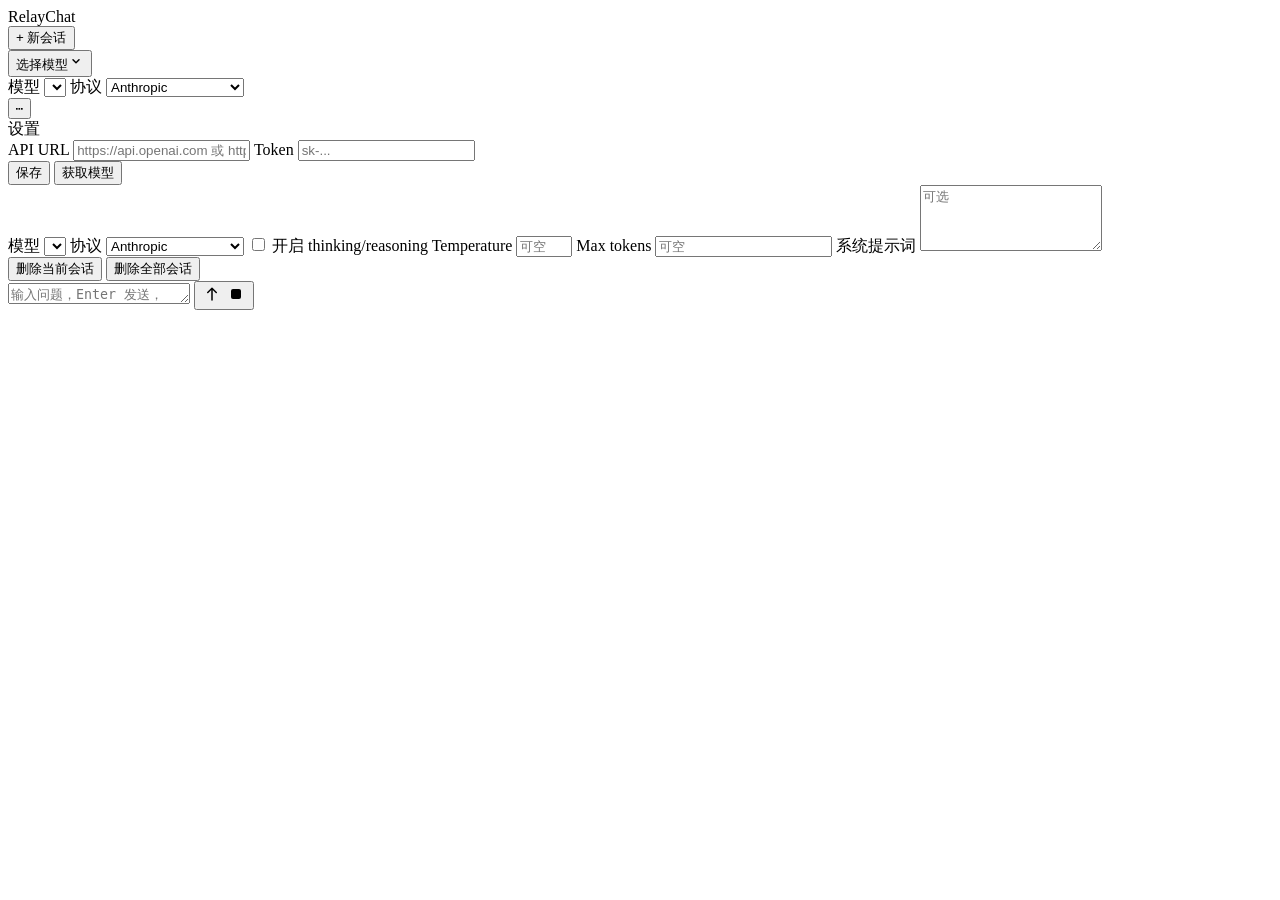
==== src/static/index.html @ cd9e59f9 "Initial RelayChat web app" ====
<!doctype html>
<html lang="zh-CN">
<head>
  <meta charset="utf-8" />
  <meta name="viewport" content="width=device-width,initial-scale=1" />
  <title>RelayChat</title>
  <link rel="stylesheet" href="/static/style.css" />
  <link rel="icon" href="/static/favicon.ico" sizes="any" />
</head>
<body>
  <aside class="sidebar">
    <div class="brand"><img src="/static/favicon.ico" alt="" class="brand-icon" />RelayChat</div>
    <button id="newChat">+ 新会话</button>
    <div id="sessions" class="sessions"></div>
  </aside>

  <main class="main">
    <header>
      <div class="model-area">
        <button id="modelSwitcher" class="model-switcher" type="button">
          <span id="modelLabel">选择模型</span><svg xmlns="http://www.w3.org/2000/svg" width="16" height="16" viewBox="0 0 16 16" aria-hidden="true" class="chevron"><path d="M4.47 6.22a.75.75 0 0 1 1.06 0L8 8.69l2.47-2.47a.75.75 0 1 1 1.06 1.06l-3 3a.75.75 0 0 1-1.06 0l-3-3a.75.75 0 0 1 0-1.06Z" fill="currentColor"></path></svg>
        </button>
        <div id="modelMenu" class="model-menu hidden">
          <label>模型
            <select id="model"></select>
          </label>
          <label>协议
            <select id="protocol">
              <option value="anthropic">Anthropic</option>
              <option value="openai_chat">OpenAI Chat</option>
              <option value="openai_responses">OpenAI Responses</option>
            </select>
          </label>
        </div>
      </div>
      <div class="header-actions">
        <button id="menuToggle" class="icon-btn" type="button" aria-label="更多">⋯</button>
        <div id="appMenu" class="app-menu hidden">
          <div class="menu-section settings-panel">
            <div class="menu-title">设置</div>
            <label>API URL
              <input id="baseUrl" placeholder="https://api.openai.com 或 https://api.anthropic.com" />
            </label>
            <label>Token
              <input id="token" type="password" placeholder="sk-..." />
            </label>
            <div class="row">
              <button id="saveSettings" type="button">保存</button>
              <button id="loadModels" type="button">获取模型</button>
            </div>
            <label>模型
              <select id="settingsModel"></select>
            </label>
            <label>协议
              <select id="settingsProtocol">
                <option value="anthropic">Anthropic</option>
                <option value="openai_chat">OpenAI Chat</option>
                <option value="openai_responses">OpenAI Responses</option>
              </select>
            </label>
            <label class="check"><input id="thinking" type="checkbox" /> 开启 thinking/reasoning</label>
            <label>Temperature
              <input id="temperature" type="number" min="0" max="2" step="0.1" placeholder="可空" />
            </label>
            <label>Max tokens
              <input id="maxTokens" type="number" min="1" placeholder="可空" />
            </label>
            <label>系统提示词
              <textarea id="systemPrompt" rows="4" placeholder="可选"></textarea>
            </label>
          </div>
          <div class="menu-section danger-zone">
            <button id="deleteChat" class="menu-danger" type="button">删除当前会话</button>
            <button id="deleteAllChats" class="menu-danger" type="button">删除全部会话</button>
          </div>
        </div>
      </div>
    </header>
    <section id="messages" class="messages"></section>
    <form id="composer" class="composer">
      <textarea id="input" rows="1" placeholder="输入问题，Enter 发送，Shift+Enter 换行"></textarea>
      <button id="send" type="submit" aria-label="发送">
        <svg class="send-icon" xmlns="http://www.w3.org/2000/svg" width="20" height="20" viewBox="0 0 20 20" aria-hidden="true"><path d="M10 3.5a.75.75 0 0 1 .53.22l4.25 4.25a.75.75 0 1 1-1.06 1.06l-2.97-2.97V16a.75.75 0 0 1-1.5 0V6.06L6.28 9.03a.75.75 0 0 1-1.06-1.06l4.25-4.25A.75.75 0 0 1 10 3.5Z" fill="currentColor"></path></svg>
        <svg class="stop-icon" xmlns="http://www.w3.org/2000/svg" width="20" height="20" viewBox="0 0 20 20" aria-hidden="true"><rect x="5" y="5" width="10" height="10" rx="2" fill="currentColor"></rect></svg>
      </button>
    </form>
  </main>
  <div id="toast" class="toast hidden"></div>
  <script src="/static/markdown.js"></script>
  <script src="/static/app.js"></script>
</body>
</html>
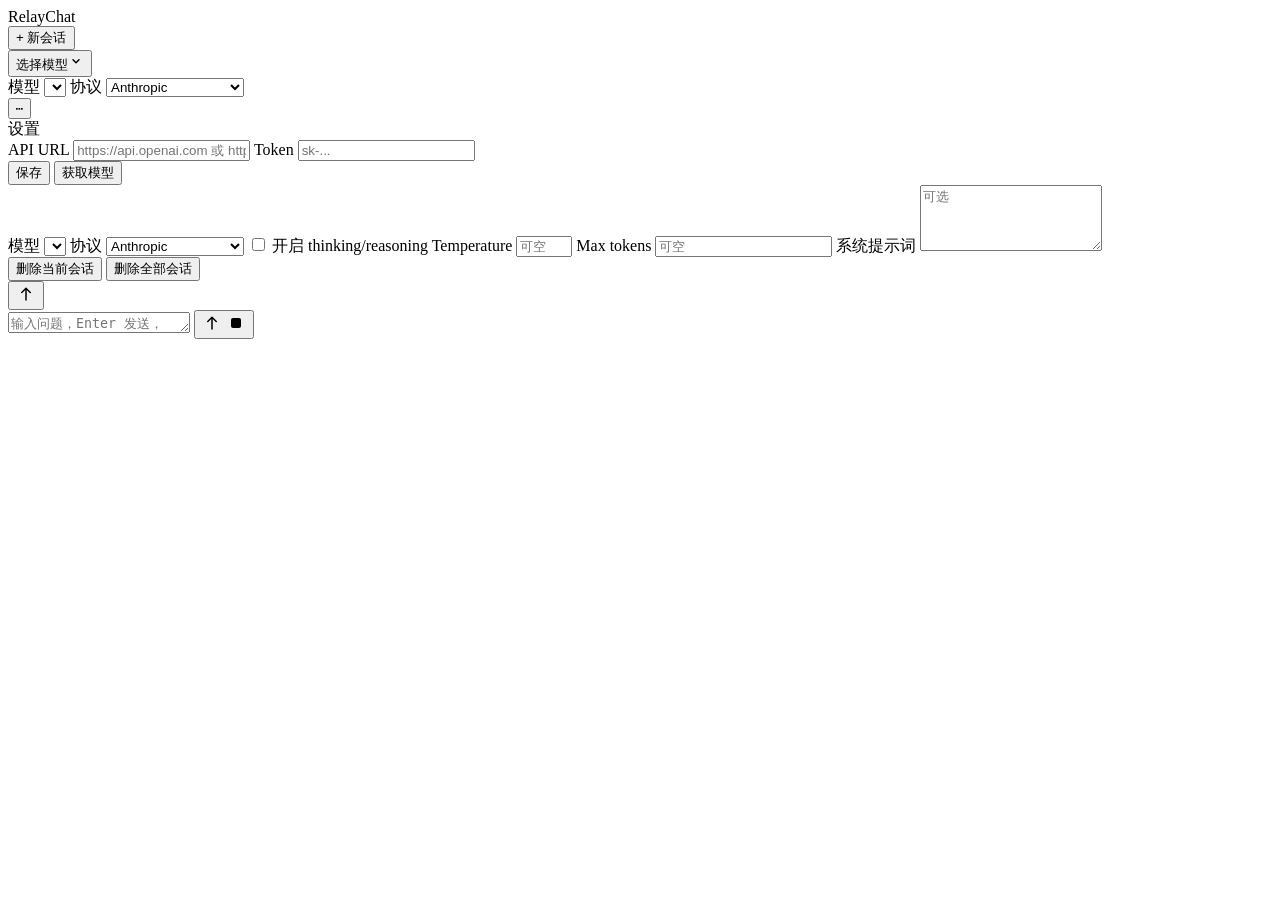
==== commit 5d0d97b1: "Improve chat scroll behavior" ====
--- a/src/static/index.html
+++ b/src/static/index.html
@@ -1,92 +1,201 @@
 <!doctype html>
 <html lang="zh-CN">
-<head>
-  <meta charset="utf-8" />
-  <meta name="viewport" content="width=device-width,initial-scale=1" />
-  <title>RelayChat</title>
-  <link rel="stylesheet" href="/static/style.css" />
-  <link rel="icon" href="/static/favicon.ico" sizes="any" />
-</head>
-<body>
-  <aside class="sidebar">
-    <div class="brand"><img src="/static/favicon.ico" alt="" class="brand-icon" />RelayChat</div>
-    <button id="newChat">+ 新会话</button>
-    <div id="sessions" class="sessions"></div>
-  </aside>
+  <head>
+    <meta charset="utf-8" />
+    <meta name="viewport" content="width=device-width,initial-scale=1" />
+    <title>RelayChat</title>
+    <link rel="stylesheet" href="/static/style.css" />
+    <link rel="icon" href="/static/favicon.ico" sizes="any" />
+  </head>
+  <body>
+    <aside class="sidebar">
+      <div class="brand">
+        <img src="/static/favicon.ico" alt="" class="brand-icon" />RelayChat
+      </div>
+      <button id="newChat">+ 新会话</button>
+      <div id="sessions" class="sessions"></div>
+    </aside>
 
-  <main class="main">
-    <header>
-      <div class="model-area">
-        <button id="modelSwitcher" class="model-switcher" type="button">
-          <span id="modelLabel">选择模型</span><svg xmlns="http://www.w3.org/2000/svg" width="16" height="16" viewBox="0 0 16 16" aria-hidden="true" class="chevron"><path d="M4.47 6.22a.75.75 0 0 1 1.06 0L8 8.69l2.47-2.47a.75.75 0 1 1 1.06 1.06l-3 3a.75.75 0 0 1-1.06 0l-3-3a.75.75 0 0 1 0-1.06Z" fill="currentColor"></path></svg>
-        </button>
-        <div id="modelMenu" class="model-menu hidden">
-          <label>模型
-            <select id="model"></select>
-          </label>
-          <label>协议
-            <select id="protocol">
-              <option value="anthropic">Anthropic</option>
-              <option value="openai_chat">OpenAI Chat</option>
-              <option value="openai_responses">OpenAI Responses</option>
-            </select>
-          </label>
-        </div>
-      </div>
-      <div class="header-actions">
-        <button id="menuToggle" class="icon-btn" type="button" aria-label="更多">⋯</button>
-        <div id="appMenu" class="app-menu hidden">
-          <div class="menu-section settings-panel">
-            <div class="menu-title">设置</div>
-            <label>API URL
-              <input id="baseUrl" placeholder="https://api.openai.com 或 https://api.anthropic.com" />
+    <main class="main">
+      <header>
+        <div class="model-area">
+          <button id="modelSwitcher" class="model-switcher" type="button">
+            <span id="modelLabel">选择模型</span
+            ><svg
+              xmlns="http://www.w3.org/2000/svg"
+              width="16"
+              height="16"
+              viewBox="0 0 16 16"
+              aria-hidden="true"
+              class="chevron"
+            >
+              <path
+                d="M4.47 6.22a.75.75 0 0 1 1.06 0L8 8.69l2.47-2.47a.75.75 0 1 1 1.06 1.06l-3 3a.75.75 0 0 1-1.06 0l-3-3a.75.75 0 0 1 0-1.06Z"
+                fill="currentColor"
+              ></path>
+            </svg>
+          </button>
+          <div id="modelMenu" class="model-menu hidden">
+            <label
+              >模型
+              <select id="model"></select>
             </label>
-            <label>Token
-              <input id="token" type="password" placeholder="sk-..." />
-            </label>
-            <div class="row">
-              <button id="saveSettings" type="button">保存</button>
-              <button id="loadModels" type="button">获取模型</button>
-            </div>
-            <label>模型
-              <select id="settingsModel"></select>
-            </label>
-            <label>协议
-              <select id="settingsProtocol">
+            <label
+              >协议
+              <select id="protocol">
                 <option value="anthropic">Anthropic</option>
                 <option value="openai_chat">OpenAI Chat</option>
                 <option value="openai_responses">OpenAI Responses</option>
               </select>
             </label>
-            <label class="check"><input id="thinking" type="checkbox" /> 开启 thinking/reasoning</label>
-            <label>Temperature
-              <input id="temperature" type="number" min="0" max="2" step="0.1" placeholder="可空" />
-            </label>
-            <label>Max tokens
-              <input id="maxTokens" type="number" min="1" placeholder="可空" />
-            </label>
-            <label>系统提示词
-              <textarea id="systemPrompt" rows="4" placeholder="可选"></textarea>
-            </label>
-          </div>
-          <div class="menu-section danger-zone">
-            <button id="deleteChat" class="menu-danger" type="button">删除当前会话</button>
-            <button id="deleteAllChats" class="menu-danger" type="button">删除全部会话</button>
           </div>
         </div>
-      </div>
-    </header>
-    <section id="messages" class="messages"></section>
-    <form id="composer" class="composer">
-      <textarea id="input" rows="1" placeholder="输入问题，Enter 发送，Shift+Enter 换行"></textarea>
-      <button id="send" type="submit" aria-label="发送">
-        <svg class="send-icon" xmlns="http://www.w3.org/2000/svg" width="20" height="20" viewBox="0 0 20 20" aria-hidden="true"><path d="M10 3.5a.75.75 0 0 1 .53.22l4.25 4.25a.75.75 0 1 1-1.06 1.06l-2.97-2.97V16a.75.75 0 0 1-1.5 0V6.06L6.28 9.03a.75.75 0 0 1-1.06-1.06l4.25-4.25A.75.75 0 0 1 10 3.5Z" fill="currentColor"></path></svg>
-        <svg class="stop-icon" xmlns="http://www.w3.org/2000/svg" width="20" height="20" viewBox="0 0 20 20" aria-hidden="true"><rect x="5" y="5" width="10" height="10" rx="2" fill="currentColor"></rect></svg>
+        <div class="header-actions">
+          <button
+            id="menuToggle"
+            class="icon-btn"
+            type="button"
+            aria-label="更多"
+          >
+            ⋯
+          </button>
+          <div id="appMenu" class="app-menu hidden">
+            <div class="menu-section settings-panel">
+              <div class="menu-title">设置</div>
+              <label
+                >API URL
+                <input
+                  id="baseUrl"
+                  placeholder="https://api.openai.com 或 https://api.anthropic.com"
+                />
+              </label>
+              <label
+                >Token
+                <input id="token" type="password" placeholder="sk-..." />
+              </label>
+              <div class="row">
+                <button id="saveSettings" type="button">保存</button>
+                <button id="loadModels" type="button">获取模型</button>
+              </div>
+              <label
+                >模型
+                <select id="settingsModel"></select>
+              </label>
+              <label
+                >协议
+                <select id="settingsProtocol">
+                  <option value="anthropic">Anthropic</option>
+                  <option value="openai_chat">OpenAI Chat</option>
+                  <option value="openai_responses">OpenAI Responses</option>
+                </select>
+              </label>
+              <label class="check"
+                ><input id="thinking" type="checkbox" /> 开启
+                thinking/reasoning</label
+              >
+              <label
+                >Temperature
+                <input
+                  id="temperature"
+                  type="number"
+                  min="0"
+                  max="2"
+                  step="0.1"
+                  placeholder="可空"
+                />
+              </label>
+              <label
+                >Max tokens
+                <input
+                  id="maxTokens"
+                  type="number"
+                  min="1"
+                  placeholder="可空"
+                />
+              </label>
+              <label
+                >系统提示词
+                <textarea
+                  id="systemPrompt"
+                  rows="4"
+                  placeholder="可选"
+                ></textarea>
+              </label>
+            </div>
+            <div class="menu-section danger-zone">
+              <button id="deleteChat" class="menu-danger" type="button">
+                删除当前会话
+              </button>
+              <button id="deleteAllChats" class="menu-danger" type="button">
+                删除全部会话
+              </button>
+            </div>
+          </div>
+        </div>
+      </header>
+      <section id="messages" class="messages"></section>
+      <button
+        id="scrollBottom"
+        class="scroll-bottom hidden"
+        type="button"
+        aria-label="滚动到底部"
+      >
+        <svg
+          class="send-icon"
+          xmlns="http://www.w3.org/2000/svg"
+          width="20"
+          height="20"
+          viewBox="0 0 20 20"
+          aria-hidden="true"
+        >
+          <path
+            d="M10 3.5a.75.75 0 0 1 .53.22l4.25 4.25a.75.75 0 1 1-1.06 1.06l-2.97-2.97V16a.75.75 0 0 1-1.5 0V6.06L6.28 9.03a.75.75 0 0 1-1.06-1.06l4.25-4.25A.75.75 0 0 1 10 3.5Z"
+            fill="currentColor"
+          ></path>
+        </svg>
       </button>
-    </form>
-  </main>
-  <div id="toast" class="toast hidden"></div>
-  <script src="/static/markdown.js"></script>
-  <script src="/static/app.js"></script>
-</body>
+      <form id="composer" class="composer">
+        <textarea
+          id="input"
+          rows="1"
+          placeholder="输入问题，Enter 发送，Shift+Enter 换行"
+        ></textarea>
+        <button id="send" type="submit" aria-label="发送">
+          <svg
+            class="send-icon"
+            xmlns="http://www.w3.org/2000/svg"
+            width="20"
+            height="20"
+            viewBox="0 0 20 20"
+            aria-hidden="true"
+          >
+            <path
+              d="M10 3.5a.75.75 0 0 1 .53.22l4.25 4.25a.75.75 0 1 1-1.06 1.06l-2.97-2.97V16a.75.75 0 0 1-1.5 0V6.06L6.28 9.03a.75.75 0 0 1-1.06-1.06l4.25-4.25A.75.75 0 0 1 10 3.5Z"
+              fill="currentColor"
+            ></path>
+          </svg>
+          <svg
+            class="stop-icon"
+            xmlns="http://www.w3.org/2000/svg"
+            width="20"
+            height="20"
+            viewBox="0 0 20 20"
+            aria-hidden="true"
+          >
+            <rect
+              x="5"
+              y="5"
+              width="10"
+              height="10"
+              rx="2"
+              fill="currentColor"
+            ></rect>
+          </svg>
+        </button>
+      </form>
+    </main>
+    <div id="toast" class="toast hidden"></div>
+    <script src="/static/markdown.js"></script>
+    <script src="/static/app.js"></script>
+  </body>
 </html>
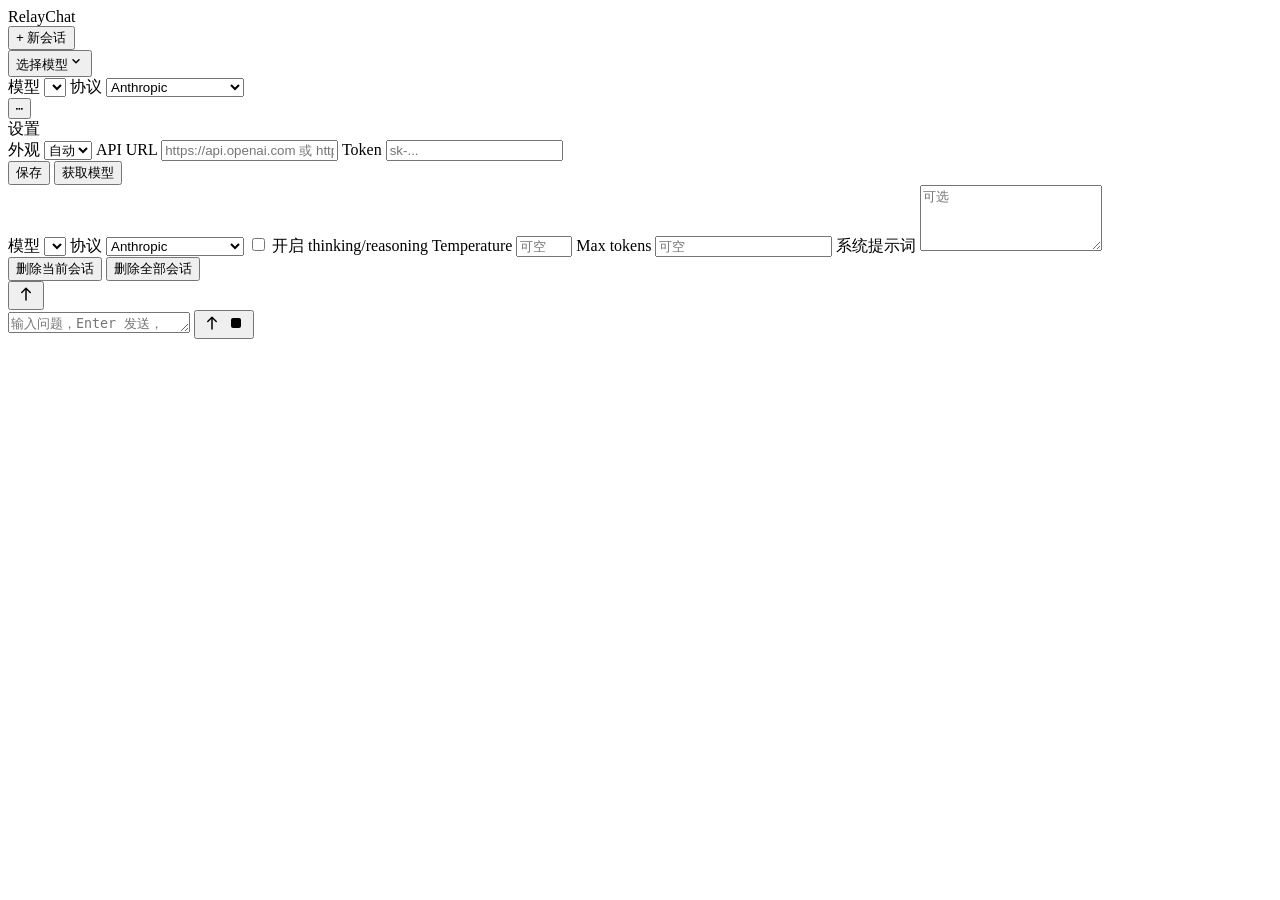
==== commit 2619c21b: "Add dark theme" ====
--- a/src/static/index.html
+++ b/src/static/index.html
@@ -62,6 +62,14 @@
           <div id="appMenu" class="app-menu hidden">
             <div class="menu-section settings-panel">
               <div class="menu-title">设置</div>
+              <label
+                >外观
+                <select id="theme">
+                  <option value="auto">自动</option>
+                  <option value="light">浅色</option>
+                  <option value="dark">深色</option>
+                </select>
+              </label>
               <label
                 >API URL
                 <input
